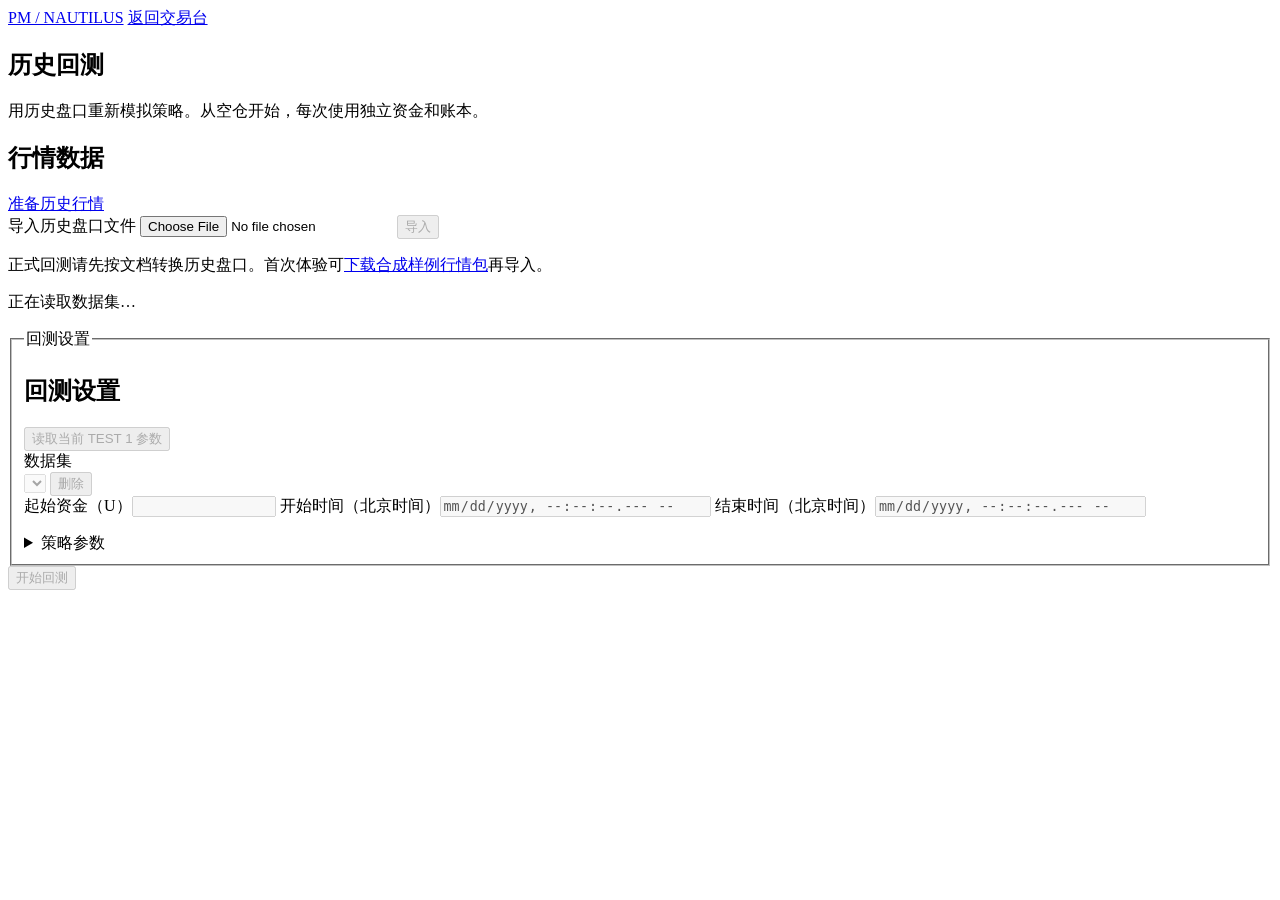
==== src/pm_nautilus/web/backtest.html @ ca25f9be "Add historical order book replay and retain one TEST account" ====
<!doctype html>
<html lang="zh-CN">
  <head>
    <meta charset="UTF-8" />
    <meta name="viewport" content="width=device-width, initial-scale=1" />
    <meta name="color-scheme" content="light" />
    <title>历史回测 · PM-NAUTILUS</title>
    <link rel="stylesheet" href="/styles.css?v=20261114-backtest" />
  </head>
  <body>
    <main class="app-shell backtest-shell">
      <header class="topbar backtest-topbar">
        <a class="brand" href="/">PM / NAUTILUS</a>
        <a class="button backtest-link" href="/">返回交易台</a>
      </header>

      <section class="backtest-title">
        <h1>历史回测</h1>
        <p>用历史盘口重新模拟策略。从空仓开始，每次使用独立资金和账本。</p>
      </section>

      <section class="backtest-card" aria-labelledby="backtest-source-title">
        <div class="section-heading">
          <h2 id="backtest-source-title">行情数据</h2>
          <a class="backtest-help-link" href="https://github.com/yvettemiranda/PM-NAUTILUS/blob/main/docs/BACKTEST.md">准备历史行情</a>
        </div>
        <form id="backtest-upload" class="backtest-upload">
          <label class="backtest-field">
            <span>导入历史盘口文件</span>
            <input id="backtest-file" type="file" accept=".ndjson,.jsonl,application/x-ndjson" required />
          </label>
          <button id="backtest-import" class="button" type="submit" disabled>导入</button>
          <button id="backtest-abort-upload" class="button" type="button" hidden>取消导入</button>
        </form>
        <p class="field-note">正式回测请先按文档转换历史盘口。首次体验可<a class="backtest-help-link" href="/backtest-sample.ndjson" download>下载合成样例行情包</a>再导入。</p>
        <p id="backtest-upload-limit" class="field-note"></p>
        <p id="backtest-data-message" class="field-note" role="status" aria-live="polite">正在读取数据集…</p>
      </section>

      <form id="backtest-form" class="backtest-card">
        <fieldset id="backtest-inputs" disabled>
          <legend class="sr-only">回测设置</legend>
          <div class="section-heading">
            <h2>回测设置</h2>
            <button id="backtest-copy-defaults" class="button" type="button">读取当前 TEST 1 参数</button>
          </div>
          <div class="backtest-fields">
            <div class="backtest-field">
              <label for="backtest-source">数据集</label>
              <div class="backtest-source-controls">
                <select id="backtest-source" aria-describedby="backtest-source-scope" required></select>
                <button id="backtest-delete" class="button danger" type="button">删除</button>
              </div>
            </div>
            <label class="backtest-field"><span>起始资金（U）</span><input id="backtest-cash" name="initialCash" type="number" min="0.000001" max="1000000" step="0.000001" inputmode="decimal" required /></label>
            <label class="backtest-field"><span>开始时间（北京时间）</span><input id="backtest-start" type="datetime-local" step="0.001" required /></label>
            <label class="backtest-field"><span>结束时间（北京时间）</span><input id="backtest-end" type="datetime-local" step="0.001" required /></label>
          </div>
          <p id="backtest-source-scope" class="field-note"></p>
          <details class="backtest-preferences">
            <summary>策略参数</summary>
            <div class="backtest-fields">
              <label class="backtest-field"><span>每轮预算（U）</span><input name="orderAmount" type="number" min="0.000001" max="1000000" step="any" inputmode="decimal" required /></label>
              <label class="backtest-field"><span>候选顺序</span><select name="candidateSortDirection"><option value="ASC">优先生命周期进度小</option><option value="DESC">优先生命周期进度大</option></select></label>
              <label class="backtest-field"><span>最低买价（¢）</span><input name="minBuyPriceCents" type="number" min="0.1" max="99" step="0.1" inputmode="decimal" required /></label>
              <label class="backtest-field"><span>最高买价（¢）</span><input name="maxBuyPriceCents" type="number" min="0.1" max="99" step="0.1" inputmode="decimal" required /></label>
              <label class="backtest-field"><span>目标卖价加价（¢）</span><input name="targetSellPriceIncreaseCents" type="number" min="0" max="99" step="any" inputmode="decimal" required /></label>
              <label class="backtest-field"><span>目标卖价倍数（×）</span><input name="targetSellPriceMultiplier" type="number" min="0" step="any" inputmode="decimal" required /></label>
              <label class="backtest-field"><span>最短市场时长（天）</span><input name="minMarketDurationDays" type="number" min="1" max="365" step="1" inputmode="numeric" required /></label>
              <label class="backtest-field"><span>最长市场时长（天）</span><input name="maxMarketDurationDays" type="number" min="1" max="365" step="1" inputmode="numeric" required /></label>
              <label class="backtest-field"><span>最低买卖盘比例（%）</span><input name="minBidAskRatioPercent" type="number" min="1" max="100" step="1" inputmode="numeric" required /></label>
              <label class="backtest-field"><span>允许买入的最大生命周期进度（%）</span><input name="maxMarketProgressPercent" type="number" min="1" max="100" step="1" inputmode="numeric" required /></label>
              <label class="backtest-field"><span>主动止损的买入均价倍数（×）</span><input name="stopLossMultiplier" type="number" min="0.000001" max="0.999999" step="any" inputmode="decimal" required /></label>
              <label class="backtest-field"><span>官方栏目 ID（用空格或逗号分隔）</span><input name="selectedCategoryIds" type="text" placeholder="选中全部栏目时忽略" /></label>
            </div>
            <fieldset class="backtest-options">
              <legend>市场范围</legend>
              <label><input name="marketTypes" type="checkbox" value="BINARY" />二元市场</label>
              <label><input name="marketTypes" type="checkbox" value="TERNARY" />三元市场</label>
              <label><input name="marketTypes" type="checkbox" value="MULTI" />多元市场（4+）</label>
              <label><input name="allCategories" type="checkbox" />全部栏目</label>
              <label><input name="includeIndependentMultiMarkets" type="checkbox" />纳入独立多市场事件</label>
              <label><input name="includeAugmentedNegRisk" type="checkbox" />纳入扩展负风险事件</label>
            </fieldset>
            <fieldset class="backtest-options">
              <legend>成交条件</legend>
              <label><input name="cyclePerMarket" type="checkbox" />按市场单独计算预算</label>
              <label><input name="buyBestLevelOnly" type="checkbox" />仅买最低卖价一档</label>
              <label><input name="stopLossEnabled" type="checkbox" />启用主动止损</label>
            </fieldset>
            <p class="field-note">对照 TEST 1 时，请选择当时没有持仓的起点，并核对历史参数。</p>
          </details>
        </fieldset>
        <div class="backtest-actions">
          <button id="backtest-run" class="button primary" type="submit" disabled>开始回测</button>
          <button id="backtest-cancel" class="button" type="button" hidden>取消回测</button>
        </div>
        <p id="backtest-status" class="field-note" role="status" aria-live="polite"></p>
      </form>

      <section id="backtest-results" class="backtest-card" aria-labelledby="backtest-results-title" hidden>
        <div class="section-heading">
          <h2 id="backtest-results-title">回测结果</h2>
          <button id="backtest-download" class="button" type="button">下载结果 JSON</button>
        </div>
        <p id="backtest-result-context" class="field-note"></p>
        <dl id="backtest-metrics" class="backtest-metrics"></dl>
        <figure class="backtest-figure">
          <figcaption>盈亏曲线（U）</figcaption>
          <svg id="backtest-chart" class="backtest-chart" viewBox="0 0 800 265" role="img" aria-label="历史回测盈亏曲线"></svg>
          <div id="backtest-chart-legend" class="backtest-chart-legend"></div>
          <p id="backtest-chart-note" class="field-note"></p>
          <label id="backtest-sample-control" class="backtest-sample-control" hidden>
            <span>查看时间点</span>
            <input id="backtest-sample" type="range" min="0" max="0" step="1" />
          </label>
          <p id="backtest-sample-value" class="field-note" aria-live="polite"></p>
        </figure>
        <div class="backtest-coverage">
          <h3>数据覆盖</h3>
          <p id="backtest-coverage-label" class="field-note"></p>
          <ul id="backtest-coverage-notes"></ul>
        </div>
        <details id="backtest-fills" class="backtest-preferences">
          <summary>模拟成交</summary>
          <p id="backtest-fill-note" class="field-note"></p>
          <div class="backtest-table-wrap" tabindex="0" role="region" aria-label="模拟成交明细">
            <table class="backtest-table">
              <thead><tr><th scope="col">时间</th><th scope="col">市场／方向</th><th scope="col">成交价</th><th scope="col">份额</th><th scope="col">手续费</th></tr></thead>
              <tbody id="backtest-fill-rows"></tbody>
            </table>
          </div>
        </details>
      </section>
    </main>
    <script type="module" src="/backtest.js?v=20261114-backtest"></script>
  </body>
</html>
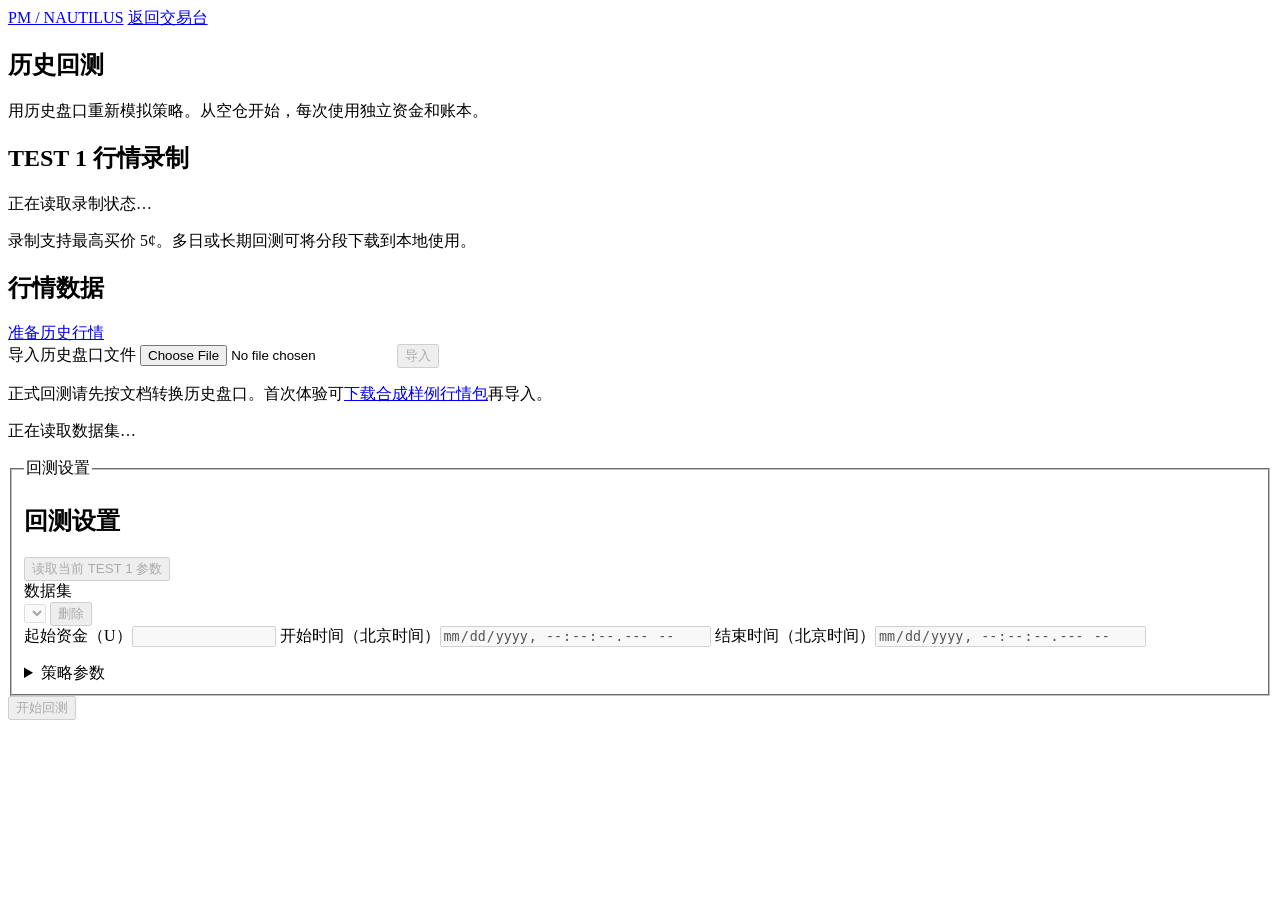
==== commit e94a82d1: "Record bounded TEST market data for replay" ====
--- a/src/pm_nautilus/web/backtest.html
+++ b/src/pm_nautilus/web/backtest.html
@@ -5,7 +5,7 @@
     <meta name="viewport" content="width=device-width, initial-scale=1" />
     <meta name="color-scheme" content="light" />
     <title>历史回测 · PM-NAUTILUS</title>
-    <link rel="stylesheet" href="/styles.css?v=20261114-backtest" />
+    <link rel="stylesheet" href="/styles.css?v=20261114-recordings" />
   </head>
   <body>
     <main class="app-shell backtest-shell">
@@ -19,6 +19,23 @@
         <p>用历史盘口重新模拟策略。从空仓开始，每次使用独立资金和账本。</p>
       </section>
 
+      <section class="backtest-card" aria-labelledby="capture-title">
+        <div class="section-heading">
+          <h2 id="capture-title">TEST 1 行情录制</h2>
+          <button id="capture-seal" class="button" type="button" hidden>封存当前分段</button>
+        </div>
+        <p id="capture-state" class="field-note" role="status" aria-live="polite">正在读取录制状态…</p>
+        <p id="capture-space" class="field-note"></p>
+        <div id="capture-export" class="capture-export backtest-actions" hidden>
+          <label class="backtest-field">
+            <span>录制日期（北京时间）</span>
+            <select id="capture-date"></select>
+          </label>
+          <a id="capture-download" class="button backtest-link">下载当天已封存分段</a>
+        </div>
+        <p class="field-note">录制支持最高买价 5¢。多日或长期回测可将分段下载到本地使用。</p>
+      </section>
+
       <section class="backtest-card" aria-labelledby="backtest-source-title">
         <div class="section-heading">
           <h2 id="backtest-source-title">行情数据</h2>
@@ -27,7 +44,7 @@
         <form id="backtest-upload" class="backtest-upload">
           <label class="backtest-field">
             <span>导入历史盘口文件</span>
-            <input id="backtest-file" type="file" accept=".ndjson,.jsonl,application/x-ndjson" required />
+            <input id="backtest-file" type="file" accept=".ndjson,.jsonl,.gz,application/x-ndjson,application/gzip" required />
           </label>
           <button id="backtest-import" class="button" type="submit" disabled>导入</button>
           <button id="backtest-abort-upload" class="button" type="button" hidden>取消导入</button>
@@ -133,6 +150,6 @@
         </details>
       </section>
     </main>
-    <script type="module" src="/backtest.js?v=20261114-backtest"></script>
+    <script type="module" src="/backtest.js?v=20261114-recordings"></script>
   </body>
 </html>
